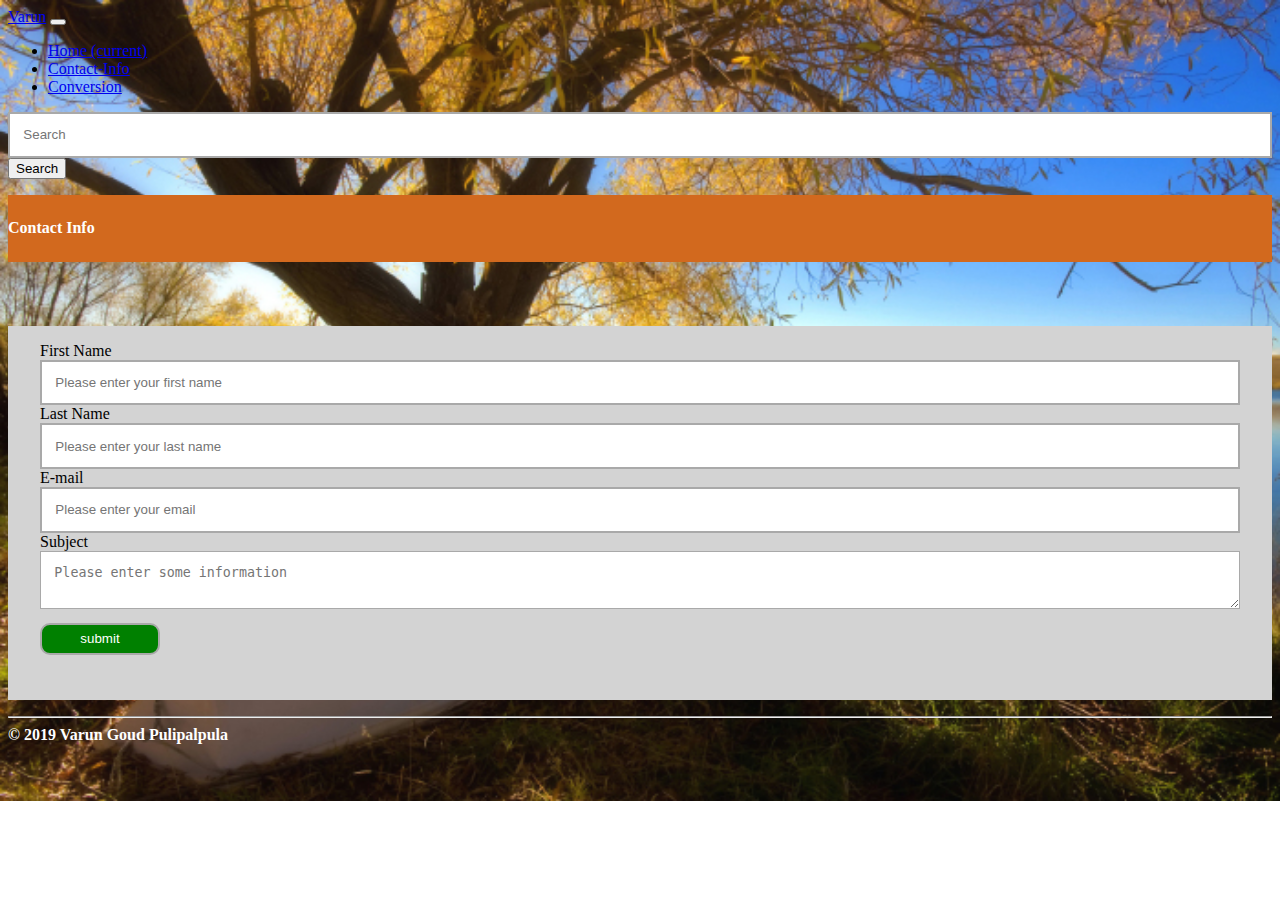
==== contact.html @ 705aec91 "first commit" ====
<html>

<head>
    <title>
        Contact
    </title>
    <link rel="stylesheet" href="https://stackpath.bootstrapcdn.com/bootstrap/4.2.1/css/bootstrap.min.css" integrity="sha384-GJzZqFGwb1QTTN6wy59ffF1BuGJpLSa9DkKMp0DgiMDm4iYMj70gZWKYbI706tWS"
        crossorigin="anonymous">
    <link rel="stylesheet" href="./styles/varunp.css">
</head>

<body background="tree.jpg">
    <nav class="navbar navbar-expand-md navbar-dark fixed-top bg-dark">
        <a class="navbar-brand" href="#">Varun</a>
        <button class="navbar-toggler" type="button" data-toggle="collapse" data-target="#navbarCollapse" aria-controls="navbarCollapse"
            aria-expanded="false" aria-label="Toggle navigation">
            <span class="navbar-toggler-icon"></span>
        </button>
        <div class="collapse navbar-collapse" id="navbarCollapse">
            <ul class="navbar-nav mr-auto">
                <li class="nav-item">
                    <a class="nav-link" href="index.html">Home <span class="sr-only">(current)</span></a>
                </li>
                <li class="nav-item active">
                    <a class="nav-link" href="contact.html">Contact-Info</a>
                </li>
                <li class="nav-item">
                    <a class="nav-link " href="conversion.html">Conversion</a>
                </li>
            </ul>
            <form class="form-inline mt-2 mt-md-0">
                        <input class="form-control mr-sm-2" type="text" placeholder="Search" aria-label="Search">
                        <button class="btn btn-outline-success my-2 my-sm-0" type="submit">Search</button>
                    </form> 
        </div>
    </nav>
    <header id="cf">
            <h4 id="contact" align="left">Contact Info</h4>
    </header>
    
    <main class="container">
        <div>
            <form class="form1">
                <label>First Name</label>
                <input type="text" id="fname" name="firstname" placeholder="Please enter your first name">
                <br>
                <label>Last Name</label>
                <input type="text" id="lname" name="lastname" placeholder="Please enter your last name">
                <br>
                <label>E-mail</label>
                <input type="text" id="email" name="email" placeholder="Please enter your email">
                <br>
                <label>Subject</label>
                <textarea id="subject" name="subj" placeholder="Please enter some information" ></textarea>
                <input type="submit" id ="submit" onclick="" value="submit">
            

            </form>

        </div>
    </main>
    <hr>
    <footer>
        <b>
            &copy; 2019 Varun Goud Pulipalpula
        </b>

    </footer>

</body>


</html>
---- styles/varunp.css ----
body{
    background-repeat:no-repeat;
    background-size:100%;   

}

header{
    color: white;
    padding-top: 0.2em;
    padding-bottom: 0.2em;
    background-color:chocolate;
}

.row{
    border: 0;
    border-radius: 20px;
    margin-top: 1em;
}

section{
    border-style: solid;
    padding: 1em;
    margin: 1em;
    border-radius: 20px;
    border-color:brown;
    background-color:lightgoldenrodyellow;
} 

table, th, td {
    border: 1px groove black;
  }


  aside{

  }

  #image_1{
    padding: 2em;
    margin: 1em;    
}
#imgshape{
    border-radius: 50%;
}

footer{
    color: white;
}

#ft{
    color:whitesmoke;
}

.form1{
    background-color:lightgrey;
    padding-top: 1em;
    padding-bottom: 2em;
    padding-left: 2em;
    padding-right: 2em;
    margin-top: 4em;
}
input,textarea{
    width: 100%;
    padding: 1em;
    border-style: solid;
    border-color:darkgrey;
}

#submit{
    width:10%;
    padding: 0.5em;
    margin-top: 1em;
    margin-bottom: 1em;
    background: green;
    color:white;
    border-radius: 10px;
}
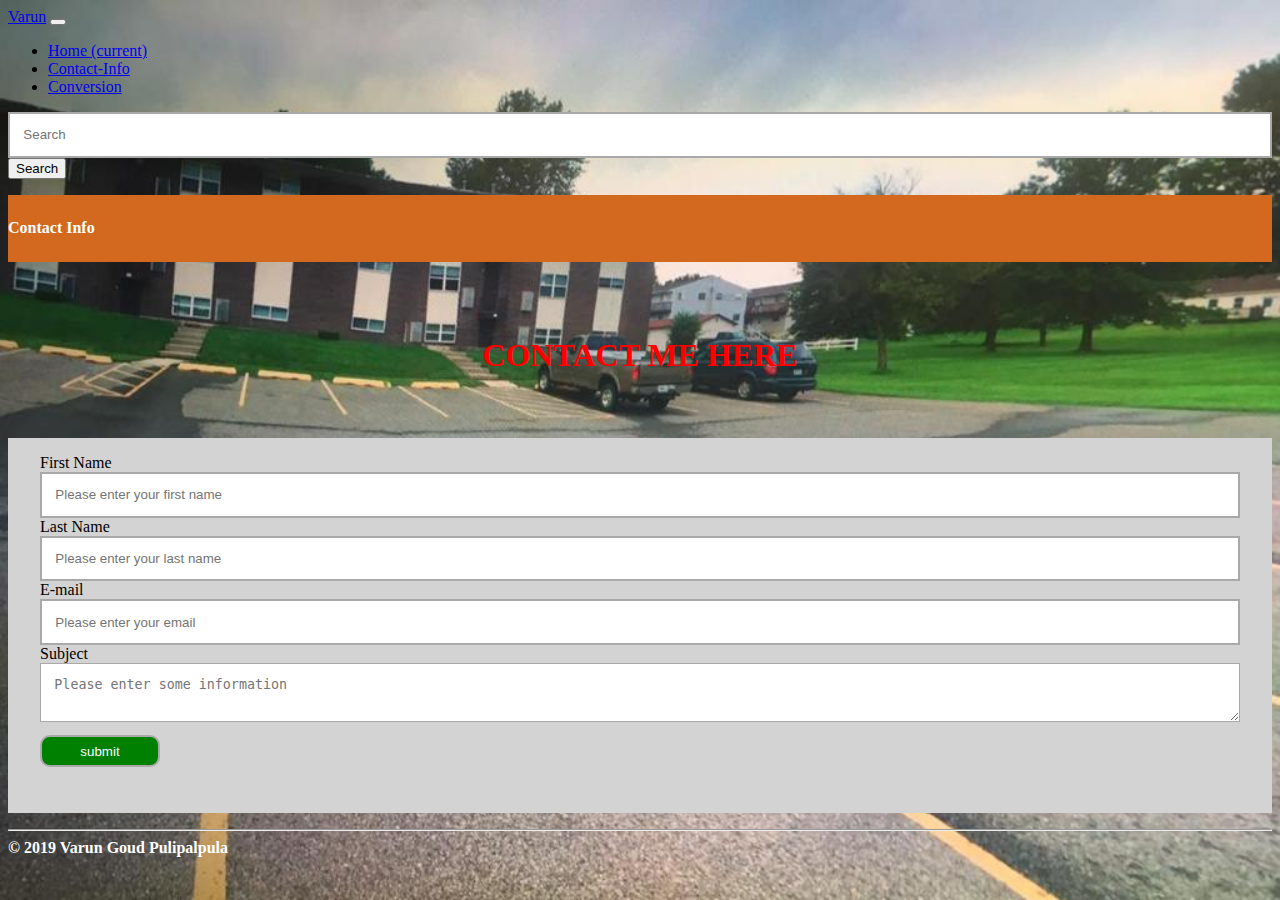
==== commit b43651aa: "Merge branch 'master' of https://github.com/varungoud2930/aboutme" ====
--- a/contact.html
+++ b/contact.html
@@ -9,13 +9,14 @@
     <link rel="stylesheet" href="./styles/varunp.css">
 </head>
 
-<body background="tree.jpg">
+<body background="WhatsApp Image 2019-02-21 at 8.48.18 PM (1).jpeg">
     <nav class="navbar navbar-expand-md navbar-dark fixed-top bg-dark">
         <a class="navbar-brand" href="#">Varun</a>
         <button class="navbar-toggler" type="button" data-toggle="collapse" data-target="#navbarCollapse" aria-controls="navbarCollapse"
             aria-expanded="false" aria-label="Toggle navigation">
             <span class="navbar-toggler-icon"></span>
         </button>
+        
         <div class="collapse navbar-collapse" id="navbarCollapse">
             <ul class="navbar-nav mr-auto">
                 <li class="nav-item">
@@ -34,10 +35,18 @@
                     </form> 
         </div>
     </nav>
+    
     <header id="cf">
-            <h4 id="contact" align="left">Contact Info</h4>
+            <h4 id="contact" style="text-align: left" >Contact Info</h4>
     </header>
-    
+    <br>
+    <br>
+    <br>
+    <h1 style="color:red;text-align:center" >
+        
+            
+        CONTACT ME HERE
+    </h1>
     <main class="container">
         <div>
             <form class="form1">
@@ -60,6 +69,7 @@
         </div>
     </main>
     <hr>
+    
     <footer>
         <b>
             &copy; 2019 Varun Goud Pulipalpula
--- a/styles/varunp.css
+++ b/styles/varunp.css
@@ -1,6 +1,7 @@
 body{
     background-repeat:no-repeat;
-    background-size:100%;   
+    background-size:cover;   
+    
 
 }
 
@@ -9,6 +10,21 @@
     padding-top: 0.2em;
     padding-bottom: 0.2em;
     background-color:chocolate;
+}
+
+p#result {
+    /* background: #fff; */
+    color: #fff;
+}
+
+.parent_class {
+display: block;
+}
+
+.key {display: inline-block;color: #fff;}
+
+p#result {
+display: inline-block;
 }
 
 .row{
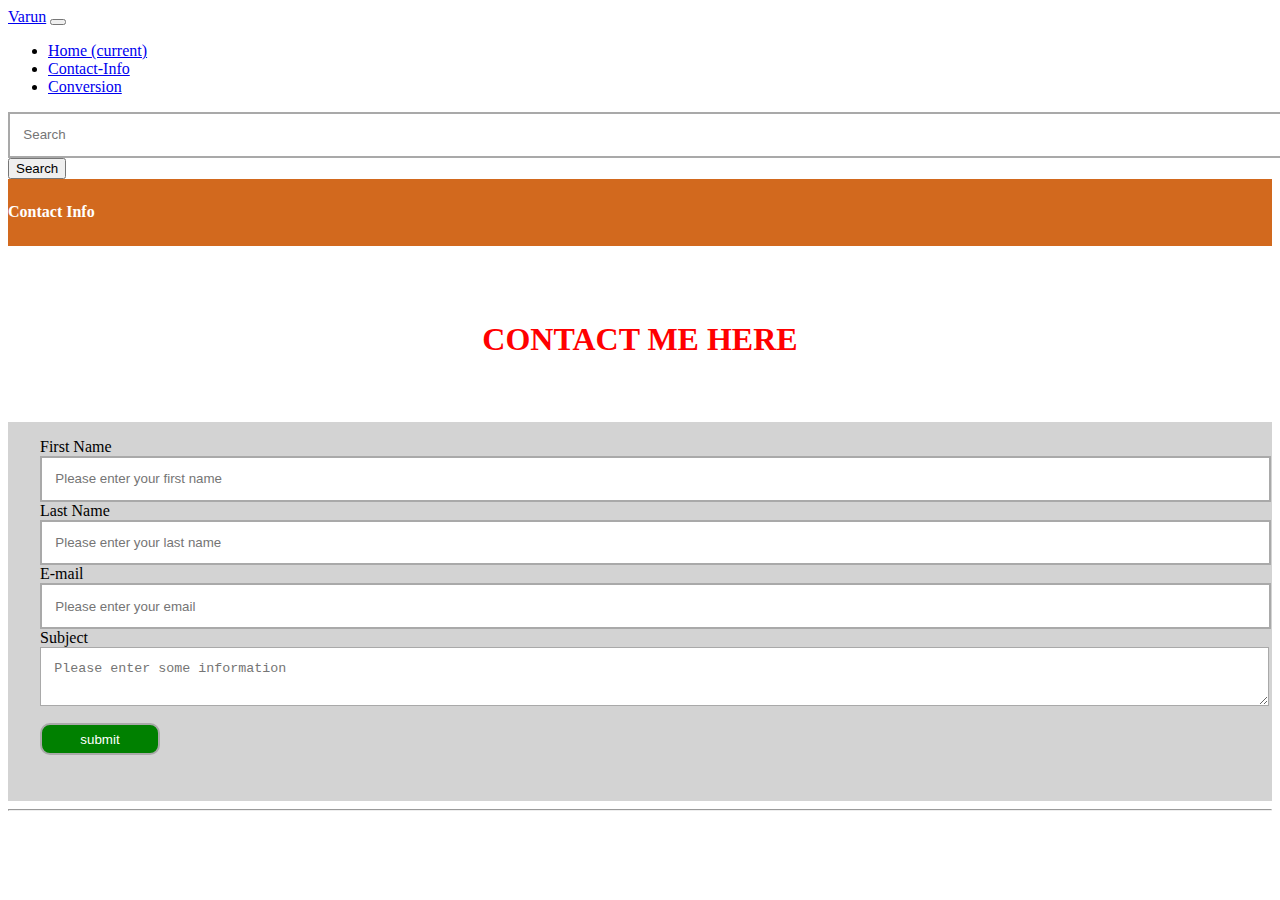
==== commit a6ce5c9c: "final" ====
--- a/contact.html
+++ b/contact.html
@@ -1,3 +1,4 @@
+<!DOCTYPE html>
 <html>
 
 <head>
@@ -9,14 +10,14 @@
     <link rel="stylesheet" href="./styles/varunp.css">
 </head>
 
-<body background="WhatsApp Image 2019-02-21 at 8.48.18 PM (1).jpeg">
+            <body background="horizons.jpeg">
     <nav class="navbar navbar-expand-md navbar-dark fixed-top bg-dark">
         <a class="navbar-brand" href="#">Varun</a>
         <button class="navbar-toggler" type="button" data-toggle="collapse" data-target="#navbarCollapse" aria-controls="navbarCollapse"
             aria-expanded="false" aria-label="Toggle navigation">
             <span class="navbar-toggler-icon"></span>
         </button>
-        
+
         <div class="collapse navbar-collapse" id="navbarCollapse">
             <ul class="navbar-nav mr-auto">
                 <li class="nav-item">
@@ -28,23 +29,24 @@
                 <li class="nav-item">
                     <a class="nav-link " href="conversion.html">Conversion</a>
                 </li>
+
             </ul>
             <form class="form-inline mt-2 mt-md-0">
-                        <input class="form-control mr-sm-2" type="text" placeholder="Search" aria-label="Search">
-                        <button class="btn btn-outline-success my-2 my-sm-0" type="submit">Search</button>
-                    </form> 
+                <input class="form-control mr-sm-2" type="text" placeholder="Search" aria-label="Search">
+                <button class="btn btn-outline-success my-2 my-sm-0" type="submit">Search</button>
+            </form>
         </div>
     </nav>
-    
+
     <header id="cf">
-            <h4 id="contact" style="text-align: left" >Contact Info</h4>
+        <h4 id="contact" style="text-align: left">Contact Info</h4>
     </header>
     <br>
     <br>
     <br>
-    <h1 style="color:red;text-align:center" >
-        
-            
+    <h1 style="color:red;text-align:center">
+
+
         CONTACT ME HERE
     </h1>
     <main class="container">
@@ -60,16 +62,16 @@
                 <input type="text" id="email" name="email" placeholder="Please enter your email">
                 <br>
                 <label>Subject</label>
-                <textarea id="subject" name="subj" placeholder="Please enter some information" ></textarea>
-                <input type="submit" id ="submit" onclick="" value="submit">
-            
+                <textarea id="subject" name="subj" placeholder="Please enter some information"></textarea>
+                <input type="submit" id="submit" onclick="" value="submit">
+
 
             </form>
 
         </div>
     </main>
     <hr>
-    
+
     <footer>
         <b>
             &copy; 2019 Varun Goud Pulipalpula
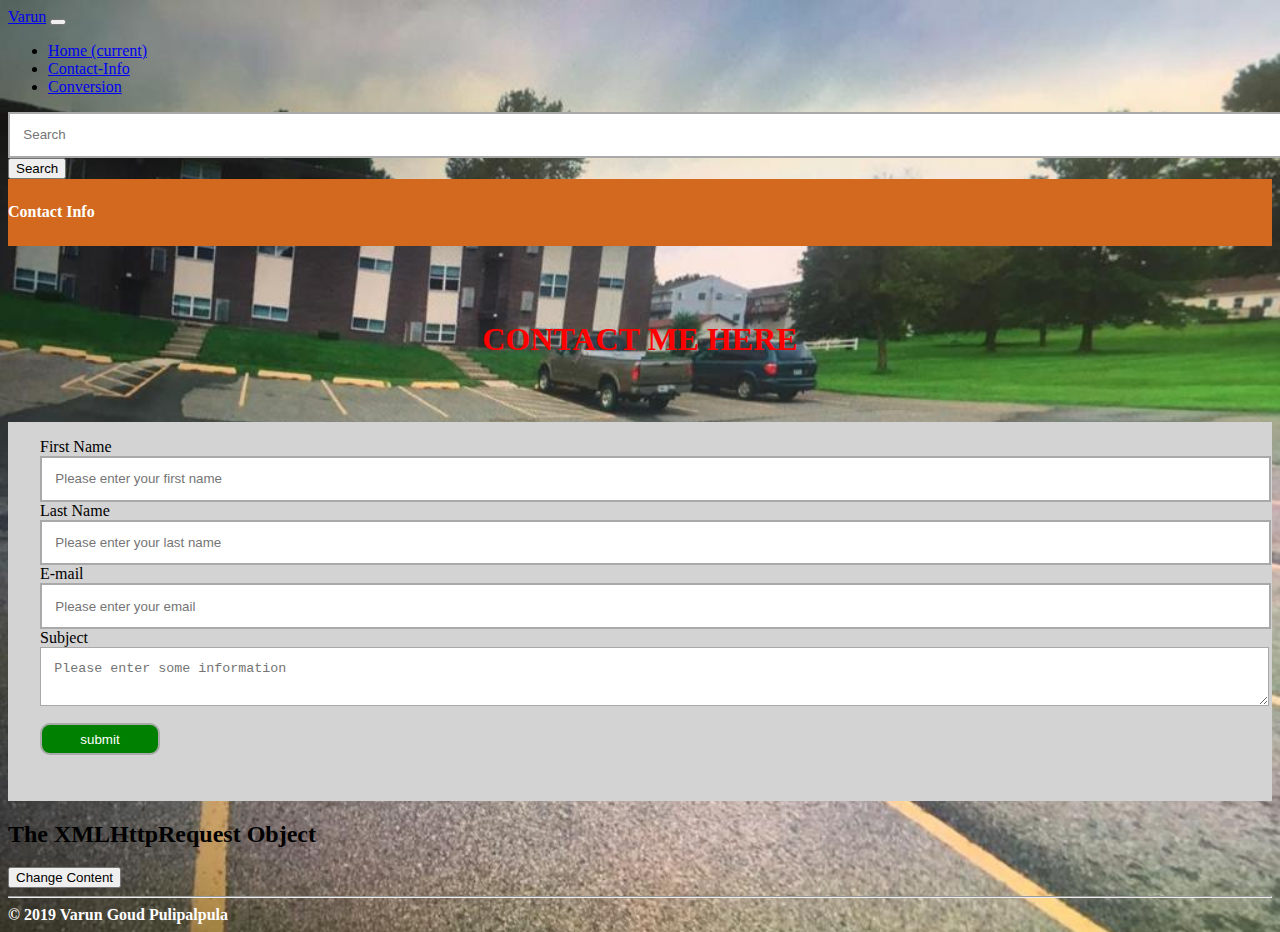
==== commit 6e674538: "commit" ====
--- a/contact.html
+++ b/contact.html
@@ -8,9 +8,23 @@
     <link rel="stylesheet" href="https://stackpath.bootstrapcdn.com/bootstrap/4.2.1/css/bootstrap.min.css" integrity="sha384-GJzZqFGwb1QTTN6wy59ffF1BuGJpLSa9DkKMp0DgiMDm4iYMj70gZWKYbI706tWS"
         crossorigin="anonymous">
     <link rel="stylesheet" href="./styles/varunp.css">
+    <script src="https://code.jquery.com/jquery-3.3.1.slim.min.js" integrity="sha384-q8i/X+965DzO0rT7abK41JStQIAqVgRVzpbzo5smXKp4YfRvH+8abtTE1Pi6jizo"
+    crossorigin="anonymous"></script>
+  <script src="https://cdnjs.cloudflare.com/ajax/libs/popper.js/1.14.6/umd/popper.min.js" integrity="sha384-wHAiFfRlMFy6i5SRaxvfOCifBUQy1xHdJ/yoi7FRNXMRBu5WHdZYu1hA6ZOblgut"
+    crossorigin="anonymous"></script>
+  <script src="https://stackpath.bootstrapcdn.com/bootstrap/4.2.1/js/bootstrap.min.js" integrity="sha384-B0UglyR+jN6CkvvICOB2joaf5I4l3gm9GU6Hc1og6Ls7i6U/mkkaduKaBhlAXv9k"
+    crossorigin="anonymous"></script>
+
+  <script src="scripts/case.js"></script>
+  <script src="./qunit.html"></script>
+
+  <script src="./p3.js"></script>
+  <script src="https://ajax.googleapis.com/ajax/libs/jquery/3.3.1/jquery.min.js"></script>
+
 </head>
 
-            <body background="horizons.jpeg">
+
+            <body background="bunty.jfif">
     <nav class="navbar navbar-expand-md navbar-dark fixed-top bg-dark">
         <a class="navbar-brand" href="#">Varun</a>
         <button class="navbar-toggler" type="button" data-toggle="collapse" data-target="#navbarCollapse" aria-controls="navbarCollapse"
@@ -63,13 +77,30 @@
                 <br>
                 <label>Subject</label>
                 <textarea id="subject" name="subj" placeholder="Please enter some information"></textarea>
-                <input type="submit" id="submit" onclick="" value="submit">
+                <input type="submit" id="submit" onclick=" " value="submit">
 
 
             </form>
 
         </div>
     </main>
+    <div id="demo">
+        <h2>The XMLHttpRequest Object</h2>
+        <button type="button" onclick="loadDoc()">Change Content</button>
+        </div>
+    <script>
+        function loadDoc() {
+            var xhttp = new XMLHttpRequest();
+            xhttp.onreadystatechange = function () {
+                if (this.readyState == 4 && this.status == 200) {
+                    document.getElementById("demo").innerHTML =
+                        this.responseText;
+                }
+            };
+            xhttp.open("GET", "bunty.txt", true);
+            xhttp.send();
+        }
+</script>
     <hr>
 
     <footer>
